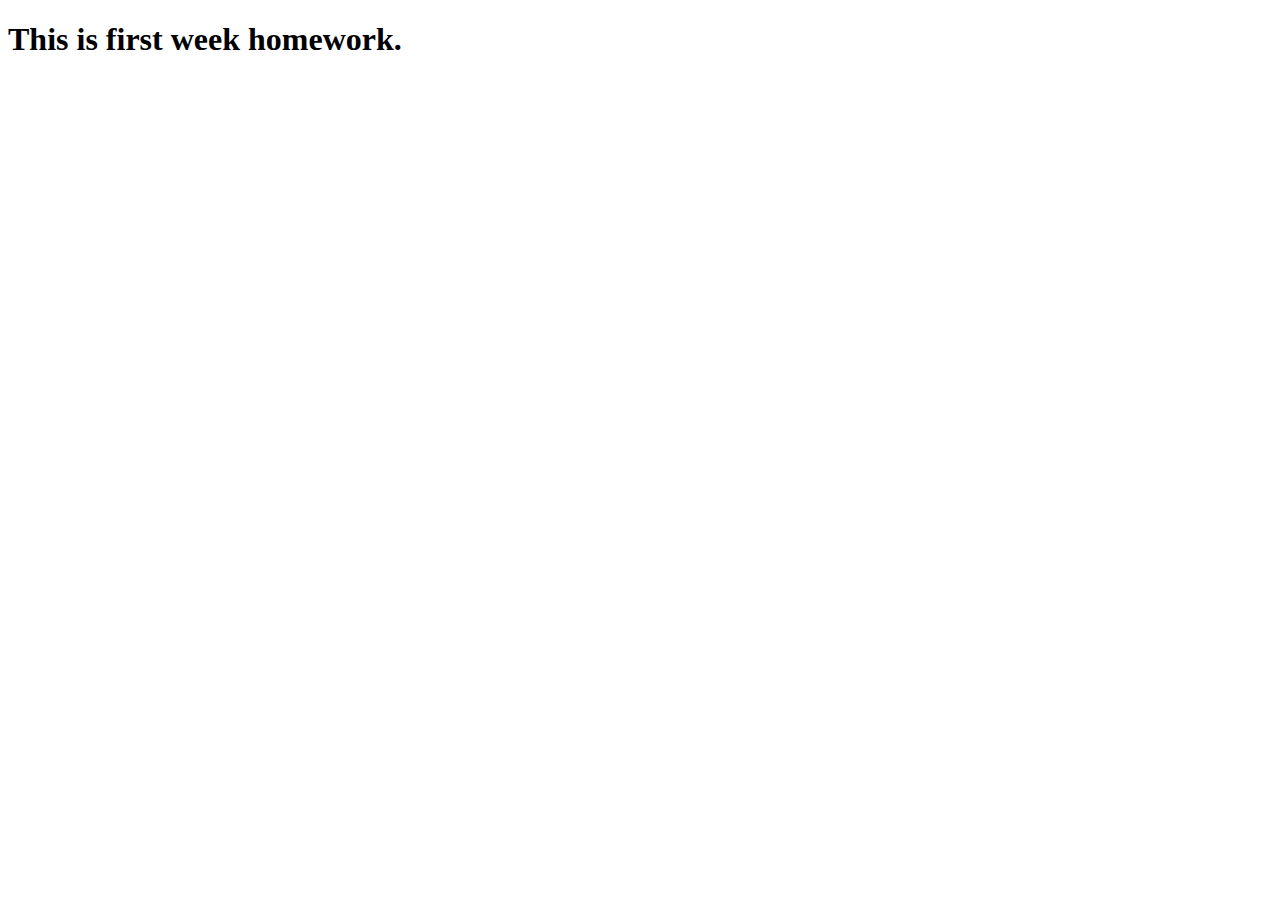
==== Week1/index.html @ 8bee2ed1 "I update the code" ====
<!DOCTYPE html>

<html lang="en" xmlns="http://www.w3.org/1999/xhtml">
<head>
    <meta charset="utf-8" />
	<meta name="viewport" content="width=device-width, initial-scale=1.0">
	<meta http-equiv="X-UA-Compatible" content="ie=edge"
	<link rel="stylesheet" href="style.css">
    <title>Document</title>
</head>
<body>
<h1 id="myHeader1">This is first week homework.</h1>
</body>
</html>
---- Week1/style.css ----
#myHeader1{
	color: red;
}
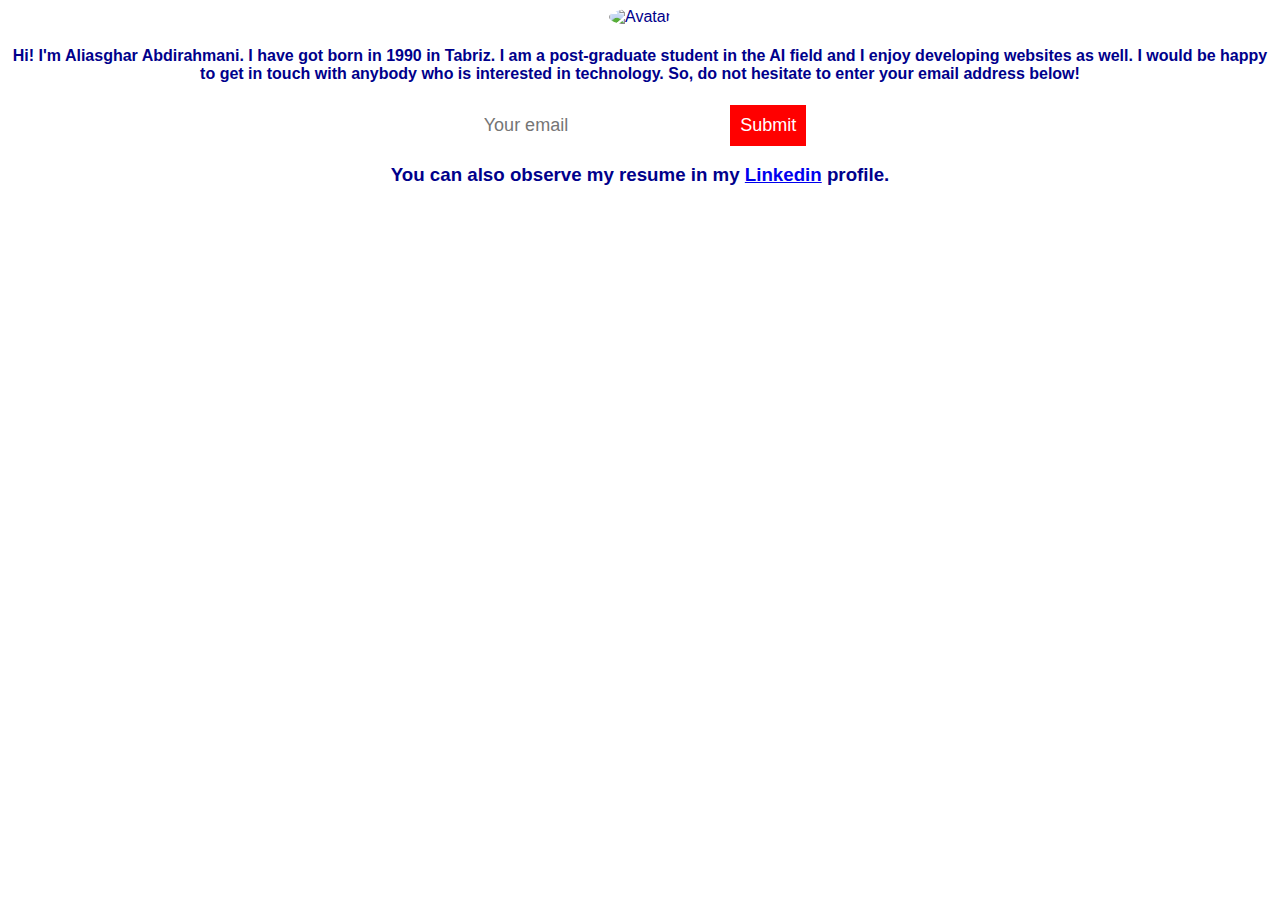
==== commit af3a3a1e: "The homework update" ====
--- a/Week1/index.html
+++ b/Week1/index.html
@@ -1,14 +1,21 @@
 <!DOCTYPE html>
+<head>
+  <title>Ali Asghar</title>
+  <meta charset="utf-8" />
+	<meta name="viewport" content="width=device-width, initial-scale=1.0">
+  <meta http-equiv="X-UA-Compatible" content="ie=edge">
+  <link rel="stylesheet" href="style.css">
+</head>
 
-<html lang="en" xmlns="http://www.w3.org/1999/xhtml">
-<head>
-    <meta charset="utf-8" />
-	<meta name="viewport" content="width=device-width, initial-scale=1.0">
-	<meta http-equiv="X-UA-Compatible" content="ie=edge"
-	<link rel="stylesheet" href="style.css">
-    <title>Document</title>
-</head>
-<body>
-<h1 id="myHeader1">This is first week homework.</h1>
-</body>
-</html>+<body id="body">
+  <img id="myimage" src="https://i.imgur.com/K5fWqIY.jpg" width="130" height="130" alt="Avatar">
+  <p id="paragraph1"><h4>Hi! I'm Aliasghar Abdirahmani. I have got born in 1990 in Tabriz.
+    I am a post-graduate student in the AI field and I enjoy developing websites as well.
+    I would be happy to get in touch with anybody who is interested in technology. So, do not hesitate to enter your email address below!</h4>
+  </p>
+  <input type="email" placeholder="Your email">
+  <input type="submit">
+  <p>
+    <h3>You can also observe my resume in my <a href="https://www.linkedin.com/in/aliasghar-abdirahmani-708791139/">Linkedin</a> profile.</h3>
+  </p>
+</body>--- a/Week1/style.css
+++ b/Week1/style.css
@@ -1,3 +1,23 @@
-#myHeader1{
-	color: red;
-}+body {
+    text-align: center;
+    background: url("https://images0.pixlis.com/background-image-checkers-chequered-checkered-squares-seamless-tileable-mountain-mist-persian-green-236kej.png");
+    background-size: cover;
+    background-position: center;
+    color: darkblue;
+    font-family: sans-serif;
+}
+
+input {
+  border: 0;
+  padding: 10px;
+  font-size: 18px;
+}
+
+input[type="submit"] {
+  background: red;
+  color: white;
+}
+
+img {
+    border-radius: 50%;
+  }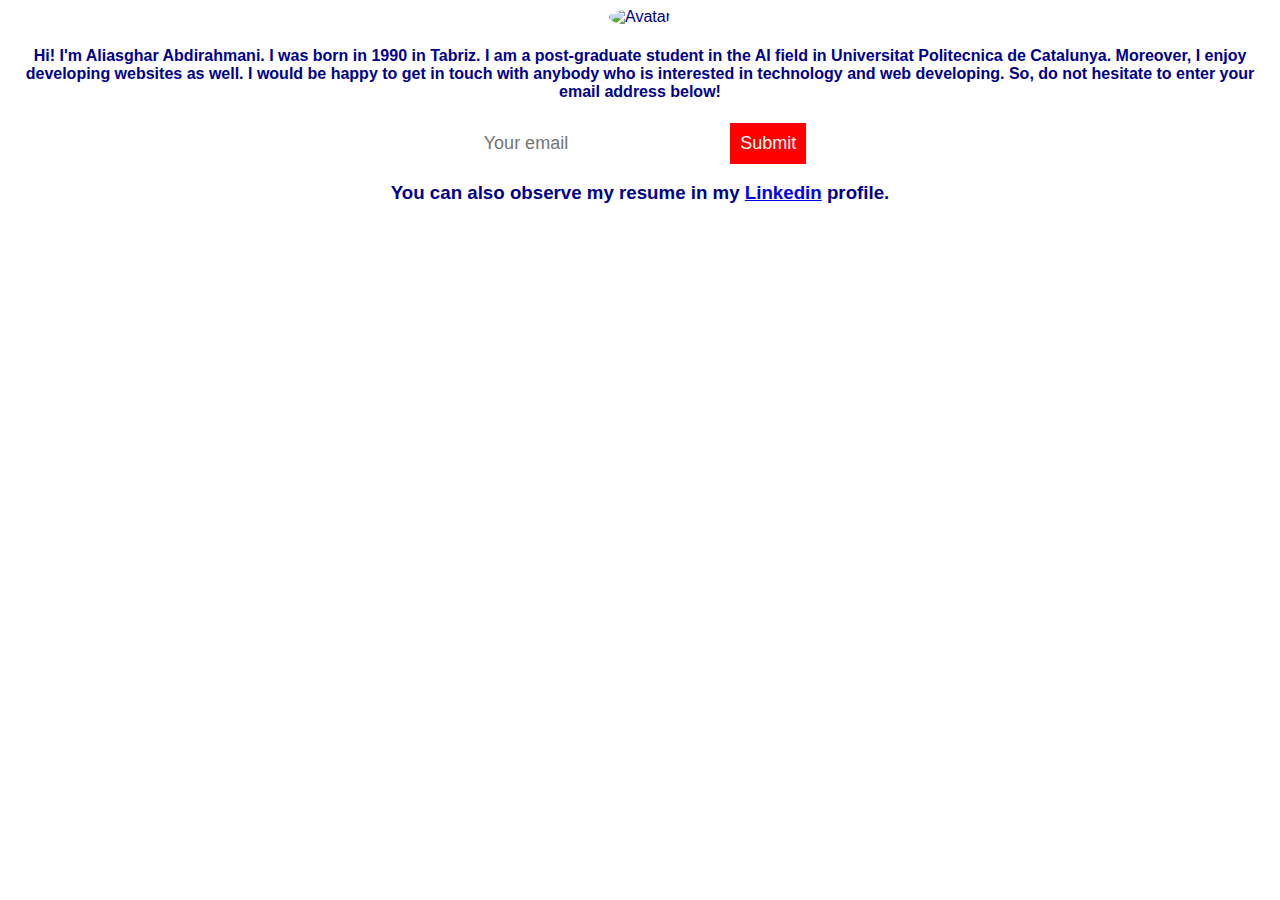
==== commit b0aa5f13: "Editted" ====
--- a/Week1/index.html
+++ b/Week1/index.html
@@ -9,9 +9,9 @@
 
 <body id="body">
   <img id="myimage" src="https://i.imgur.com/K5fWqIY.jpg" width="130" height="130" alt="Avatar">
-  <p id="paragraph1"><h4>Hi! I'm Aliasghar Abdirahmani. I have got born in 1990 in Tabriz.
-    I am a post-graduate student in the AI field and I enjoy developing websites as well.
-    I would be happy to get in touch with anybody who is interested in technology. So, do not hesitate to enter your email address below!</h4>
+  <p id="paragraph1"><h4>Hi! I'm Aliasghar Abdirahmani. I was born in 1990 in Tabriz.
+    I am a post-graduate student in the AI field in Universitat Politecnica de Catalunya. Moreover, I enjoy developing websites as well.
+    I would be happy to get in touch with anybody who is interested in technology and web developing. So, do not hesitate to enter your email address below!</h4>
   </p>
   <input type="email" placeholder="Your email">
   <input type="submit">
